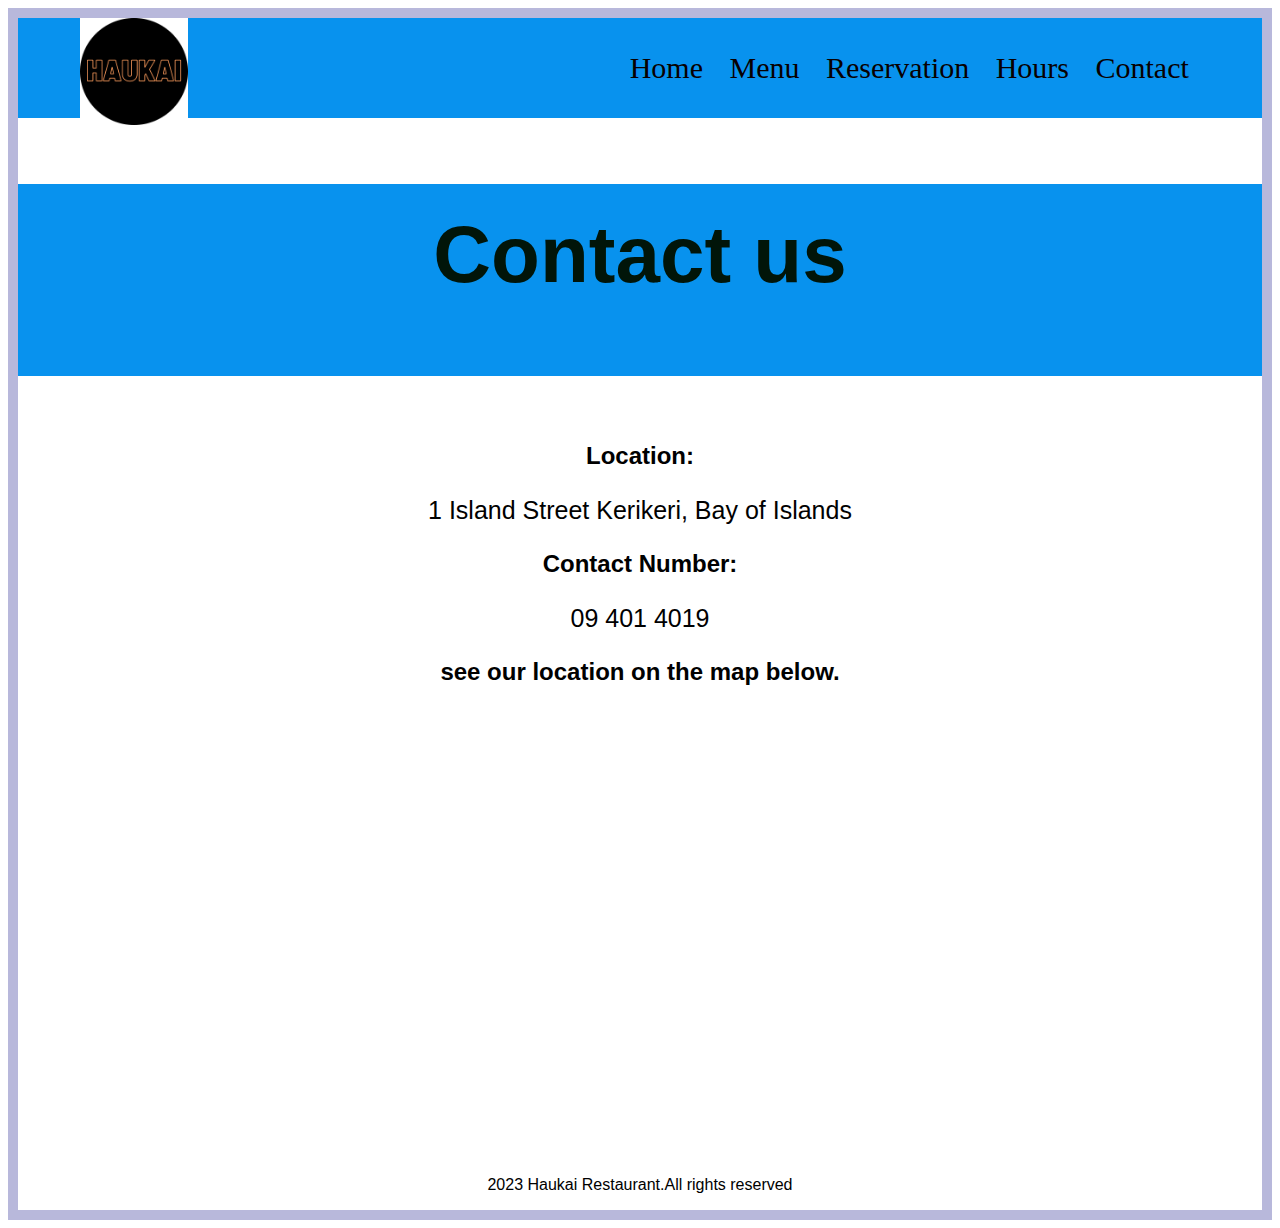
==== Contact.html @ bd44916e "Add files via upload" ====
<!DOCTYPE html>
<html lang="en">
<head>
  <title> The Haukia Restaurant. </title>
  <link href="../CSS/Styles.css" rel="Stylesheet">
  <meta charset="utf-8">
  <meta name="viewport" content="width=device-width, initial-scale=1.0">
</head>

<body>
    <div class="box-area">
        <header>
            <div class="wrapper">
                <div class="logo">
                    <img src="../Media/HR.png" alt="website logo">
                </div>

                <nav>
                    <a href="Home.html">Home</a>
                    <a href="Menu.html">Menu</a>
                    <a href="Reservations.html">Reservation</a>
                    <a href="Hours.html">Hours</a>
                    <a href="Contact.html">Contact</a>
                </nav>
            </div>
        </header>
    </div>

    <div class="banner-area">
        <h2> Contact us </h2>
    </div>

    <div class="content-area">
        <h2> Location:</h2>
        <p>
            1 Island Street Kerikeri, Bay of Islands 
        </p>
        <h2> Contact Number: </h2>
        <p>
            09 401 4019
        </p>

        <h2>
            see our location on the map below.
        </h2>
       
    </div>

    <div class="contact-map-area">
        <iframe src="https://www.google.com/maps/embed?pb=!1m16!1m12!1m3!1d208538.3751951446!2d173.910783414905!3d-35.24600190790657!2m3!1f0!2f0!3f0!3m2!1i1024!2i768!4f13.1!2m1!1s1%20Island%20Street%20Kerikeri%2C%20Bay%20of%20Islands!5e0!3m2!1sen!2snz!4v1683521948141!5m2!1sen!2snz" width="600" height="450" style="border:0;" allowfullscreen="" loading="lazy" referrerpolicy="no-referrer-when-downgrade"></iframe>
    </div>

    <footer>
        <div class="wrapper">
            <p>
              2023 Haukai Restaurant.All rights reserved
            </p>
        </div>
    </footer>
</body>
---- CSS/Styles.css ----
/* for the font of all text */
body{
    font-family: 'Arial';  
    border: 10px solid rgb(184, 184, 219);
  }
  
  /* margin around the wbesite */
.wrapper{
    width: 90%;
    margin: 0 auto;
    margin-bottom: 0;
    
}
  
header{
    width: 100%;
    height: 100px;
    background-color:rgb(8, 146, 238);
    
}
  
.logo{
    width: 30%;
    float: left;
    text-align: left;
    line-height: 100px;
}
.logo a{
    text-decoration: none;
    font-size:30px;
    font-family:'Lucida Sans', 'Lucida Sans Regular', 'Lucida Grande', 'Lucida Sans Unicode', Geneva, Verdana, sans-serif
     
}
  nav{
    float:right ;
    line-height: 100px;
}
nav a{
    text-decoration: none;
    font-family: "poppins";
    font-size: 30px;
    color: rgb(8, 0, 0) ;
    padding: 10px;
    margin: 0 1px
  
}
nav a:hover{
    background-color: rgb(14, 14, 14);
    color:rgb(250, 248, 248)
  
}
  
.banner-area{
    background-color:rgb(8, 146, 238);
    background-size: cover;
    background-position: center center;
    top: 100px;
    width: 100%;
}
  
.banner-area h2{
    padding-top: 2%;
    font-size: 80px;
    color:rgb(1, 21, 9);
    text-align:center ;
    padding-bottom: 6%;
    
}

.content-area{
    width: 100%;
    height: 100%;
    position: relative;
    padding-bottom: 0%;
   
   
}  

.content-area p{
    line-height: 30px;
    text-align: center;
    font-size: 25px;
}

.photoHome{
    position:relative;
    justify-content: center;
    display:grid;
    padding-bottom: 20x;
    background-color:rgb(8, 146, 238);
    
}

.customer-reviews{
    border: 3px solid #fff;
    padding: 20px;
    
}

.customer-reviews h2{
    text-align: center;
}

.c1{
    width: 49%;
    float: left;
    margin-bottom: 10px;
    border: solid blue;
}

.c2{
    width:49%;
    float:right;
    border: solid blue;
    margin-bottom: 10px;
}

.nav2{
    padding-top: 10px;
    text-align: center;
   
}

.nav2 a{
    text-decoration: none;
    font-family: "poppins";
    font-size: 30px;
    color: rgb(8, 0, 0) ;
    padding: 10px;
    margin: 0 1px
}

.nav2 a:hover{
    background-color: rgb(14, 14, 14);
    color:rgb(250, 248, 248)
  
}

.footer{
    padding: 10px;
}

body{
    text-align: center;
    
}
body table{
    text-align: center;
    margin-left: auto;
    margin-right: auto;
    padding-bottom: 20px;
}


.all-drinks{
    border: 3px solid #fff;
    padding: 20px;
}

.logo img{
    width:32%;
    
}

.form {
    width: 100%;

}

form img{
    width:100%;
}
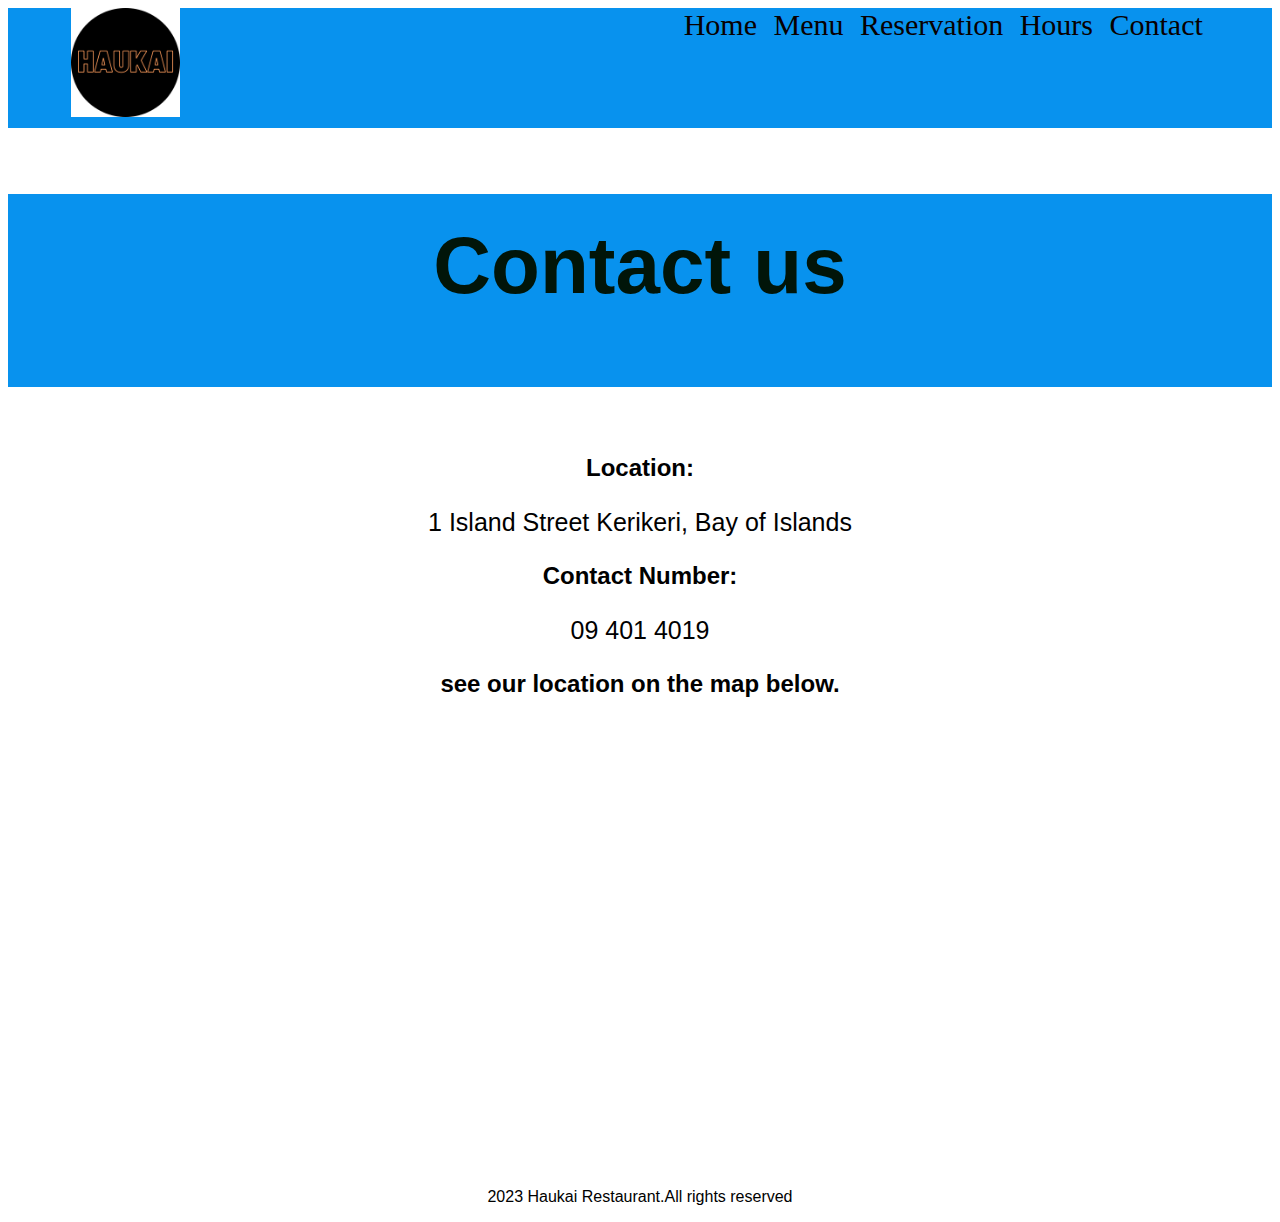
==== commit 52f8ec2f: "try" ====
--- a/Contact.html
+++ b/Contact.html
@@ -2,7 +2,7 @@
 <html lang="en">
 <head>
   <title> The Haukia Restaurant. </title>
-  <link href="../CSS/Styles.css" rel="Stylesheet">
+  <link href="Styles.css" rel="Stylesheet">
   <meta charset="utf-8">
   <meta name="viewport" content="width=device-width, initial-scale=1.0">
 </head>
@@ -12,11 +12,11 @@
         <header>
             <div class="wrapper">
                 <div class="logo">
-                    <img src="../Media/HR.png" alt="website logo">
+                    <img src="HR.png" alt="website logo">
                 </div>
 
                 <nav>
-                    <a href="Home.html">Home</a>
+                    <a href="index.html">Home</a>
                     <a href="Menu.html">Menu</a>
                     <a href="Reservations.html">Reservation</a>
                     <a href="Hours.html">Hours</a>
--- a/Styles.css
+++ b/Styles.css
@@ -0,0 +1,184 @@
+/* for the font of all text */
+@media only screen and (max-width: 400px) {
+    h1 {
+      font-size:2em;
+    }
+    img {
+      width:100%;
+    }
+    
+  }
+  
+body{
+    font-family: 'Arial';  
+    border: 10px saddlebrown;
+  }
+  
+  /* margin around the wbesite */
+.wrapper{
+    width: 90%;
+    margin: 0 auto;
+    margin-bottom: 0;
+    
+}
+  
+header{
+    width: 100%;
+    height: 120px;
+    background-color:rgb(8, 146, 238);
+    
+}
+  
+.logo{
+    width: 30%;
+    float: left;
+    text-align: left;
+    height: 30%;
+}
+.logo a{
+    text-decoration: none;
+    font-size:30px;
+    font-family:'Lucida Sans', 'Lucida Sans Regular', 'Lucida Grande', 'Lucida Sans Unicode', Geneva, Verdana, sans-serif
+     
+}
+  nav{
+    float:right ;
+    
+}
+nav a{
+    text-decoration: none;
+    font-family: "poppins";
+    font-size: 30px;
+    color: rgb(8, 0, 0) ;
+    padding: 5px;
+    margin: 0 1px
+  
+}
+nav a:hover{
+    background-color: rgb(14, 14, 14);
+    color:rgb(250, 248, 248)
+  
+}
+  
+.banner-area{
+    background-color:rgb(8, 146, 238);
+    width: 100%;
+    height: auto;
+}
+  
+.banner-area h2{
+    padding-top: 2%;
+    font-size: 80px;
+    color:rgb(1, 21, 9);
+    text-align:center ;
+    padding-bottom: 6%;
+    
+}
+
+.content-area{
+    width: 100%;
+    height: 100%;
+    position: relative;
+    padding-bottom: 0%;
+   
+   
+}  
+
+.content-area p{
+    line-height: 30px;
+    text-align: center;
+    font-size: 25px;
+}
+
+.photoHome{
+    position:relative;
+    justify-content: center;
+    display:grid;
+    padding-bottom: 20x;
+    width: 100%;
+}
+
+.photoHome img{
+    width:100%;
+}
+
+.customer-reviews{
+    border: 3px solid #fff;
+    padding: 20px;
+    
+}
+
+.customer-reviews h2{
+    text-align: center;
+}
+
+.c1{
+    width: 49%;
+    float: left;
+    margin-bottom: 10px;
+    border: solid blue;
+}
+
+.c2{
+    width:49%;
+    float:right;
+    border: solid blue;
+    margin-bottom: 10px;
+}
+
+.nav2{
+    padding-top: 10px;
+    text-align: center;
+   
+}
+
+.nav2 a{
+    text-decoration: none;
+    font-family: "poppins";
+    font-size: 30px;
+    color: rgb(8, 0, 0) ;
+    padding: 10px;
+    margin: 0 1px
+}
+
+.nav2 a:hover{
+    background-color: rgb(14, 14, 14);
+    color:rgb(250, 248, 248)
+  
+}
+
+.footer{
+    padding: 10px;
+}
+
+body{
+    text-align: center;
+    
+}
+body table{
+    text-align: center;
+    margin-left: auto;
+    margin-right: auto;
+    padding-bottom: 20px;
+}
+
+
+.all-drinks{
+    border: 3px solid #fff;
+    padding: 20px;
+}
+
+.logo img{
+    width:32%;
+    
+}
+
+.form {
+    width: 100%;
+
+}
+
+form img{
+    width:100%;
+}
+
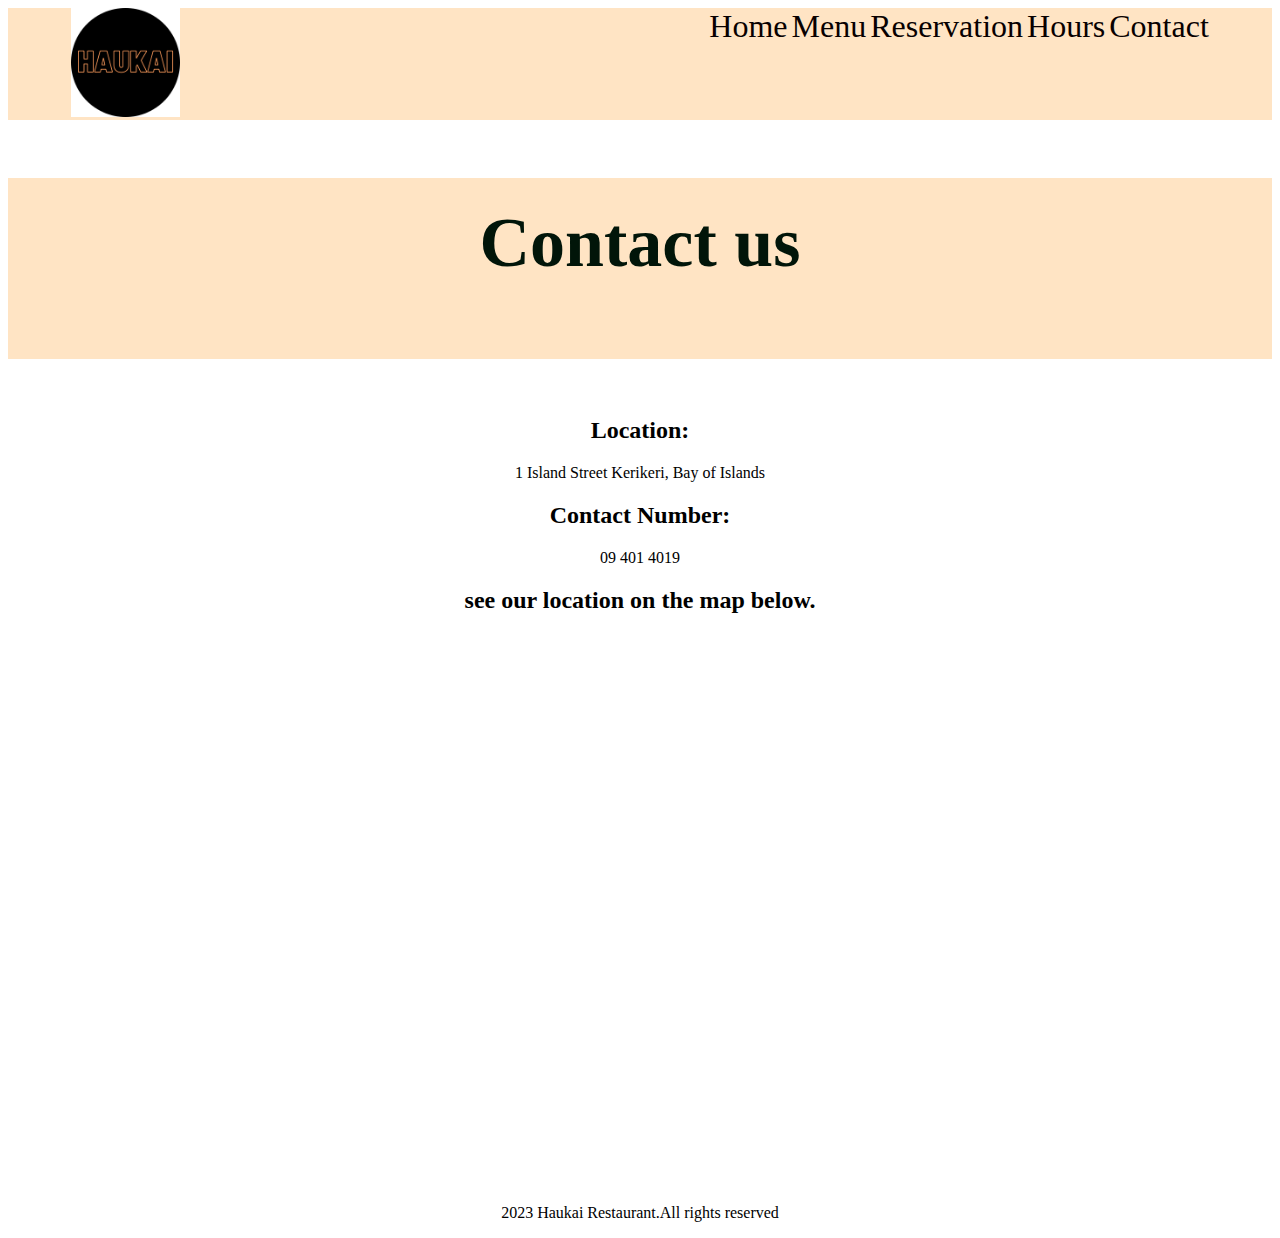
==== commit ee167901: "done" ====
--- a/Contact.html
+++ b/Contact.html
@@ -47,7 +47,7 @@
     </div>
 
     <div class="contact-map-area">
-        <iframe src="https://www.google.com/maps/embed?pb=!1m16!1m12!1m3!1d208538.3751951446!2d173.910783414905!3d-35.24600190790657!2m3!1f0!2f0!3f0!3m2!1i1024!2i768!4f13.1!2m1!1s1%20Island%20Street%20Kerikeri%2C%20Bay%20of%20Islands!5e0!3m2!1sen!2snz!4v1683521948141!5m2!1sen!2snz" width="600" height="450" style="border:0;" allowfullscreen="" loading="lazy" referrerpolicy="no-referrer-when-downgrade"></iframe>
+        <iframe src="https://www.google.com/maps/embed?pb=!1m16!1m12!1m3!1d208538.3751951446!2d173.910783414905!3d-35.24600190790657!2m3!1f0!2f0!3f0!3m2!1i1024!2i768!4f13.1!2m1!1s1%20Island%20Street%20Kerikeri%2C%20Bay%20of%20Islands!5e0!3m2!1sen!2snz!4v1683521948141!5m2!1sen!2snz" width="100%" height="550" style="border:0;" allowfullscreen="" loading="lazy" referrerpolicy="no-referrer-when-downgrade"></iframe>
     </div>
 
     <footer>
--- a/Styles.css
+++ b/Styles.css
@@ -1,14 +1,4 @@
-/* for the font of all text */
-@media only screen and (max-width: 400px) {
-    h1 {
-      font-size:2em;
-    }
-    img {
-      width:100%;
-    }
-    
-  }
-  
+/* for the font of all text *  
 body{
     font-family: 'Arial';  
     border: 10px saddlebrown;
@@ -24,8 +14,8 @@
   
 header{
     width: 100%;
-    height: 120px;
-    background-color:rgb(8, 146, 238);
+    height:7em;
+    background-color:bisque;
     
 }
   
@@ -35,25 +25,21 @@
     text-align: left;
     height: 30%;
 }
-.logo a{
-    text-decoration: none;
-    font-size:30px;
-    font-family:'Lucida Sans', 'Lucida Sans Regular', 'Lucida Grande', 'Lucida Sans Unicode', Geneva, Verdana, sans-serif
-     
-}
-  nav{
-    float:right ;
+nav{
+float:right ;
+text-align: center;
     
 }
 nav a{
     text-decoration: none;
     font-family: "poppins";
-    font-size: 30px;
+    font-size: 2em;
     color: rgb(8, 0, 0) ;
-    padding: 5px;
-    margin: 0 1px
+    padding: 2;
+    margin: 0;
   
 }
+
 nav a:hover{
     background-color: rgb(14, 14, 14);
     color:rgb(250, 248, 248)
@@ -61,33 +47,40 @@
 }
   
 .banner-area{
-    background-color:rgb(8, 146, 238);
+    background-color:bisque;
     width: 100%;
     height: auto;
+    padding:0
 }
   
 .banner-area h2{
     padding-top: 2%;
-    font-size: 80px;
+    font-size: 70px;
     color:rgb(1, 21, 9);
     text-align:center ;
     padding-bottom: 6%;
     
 }
 
-.content-area{
+.main-content-area{
     width: 100%;
-    height: 100%;
-    position: relative;
+    min-height: 50em;
+    background-size: cover;
     padding-bottom: 0%;
-   
-   
+    background-image: url('homePhoto.jpg');
+    line-height: 800px;
+    
 }  
 
-.content-area p{
-    line-height: 30px;
+.main-content-area h2{
+    font-size: 2em;
     text-align: center;
-    font-size: 25px;
+    
+}
+
+.content-area {
+padding:0;
+margin:0;
 }
 
 .photoHome{
@@ -103,27 +96,37 @@
 }
 
 .customer-reviews{
-    border: 3px solid #fff;
-    padding: 20px;
+    height:fit-content;
+    display: flex;
+    flex-direction: row;
+    flex-wrap: wrap;
+    
+    
     
 }
 
-.customer-reviews h2{
-    text-align: center;
-}
-
 .c1{
-    width: 49%;
-    float: left;
-    margin-bottom: 10px;
+    width: 100%;
     border: solid blue;
+    background-color: bisque;
+    margin: 10px;
 }
 
 .c2{
-    width:49%;
-    float:right;
+    width:100%;
     border: solid blue;
-    margin-bottom: 10px;
+    background-color: antiquewhite;
+    margin: 10px;
+}
+
+@media only screen and (max-width: 400px) {
+    .c1{
+        width:100%;
+    }
+    .c2{
+        width: 100%;
+    }
+
 }
 
 .nav2{
@@ -178,7 +181,5 @@
 
 }
 
-form img{
-    width:100%;
-}
 
+
